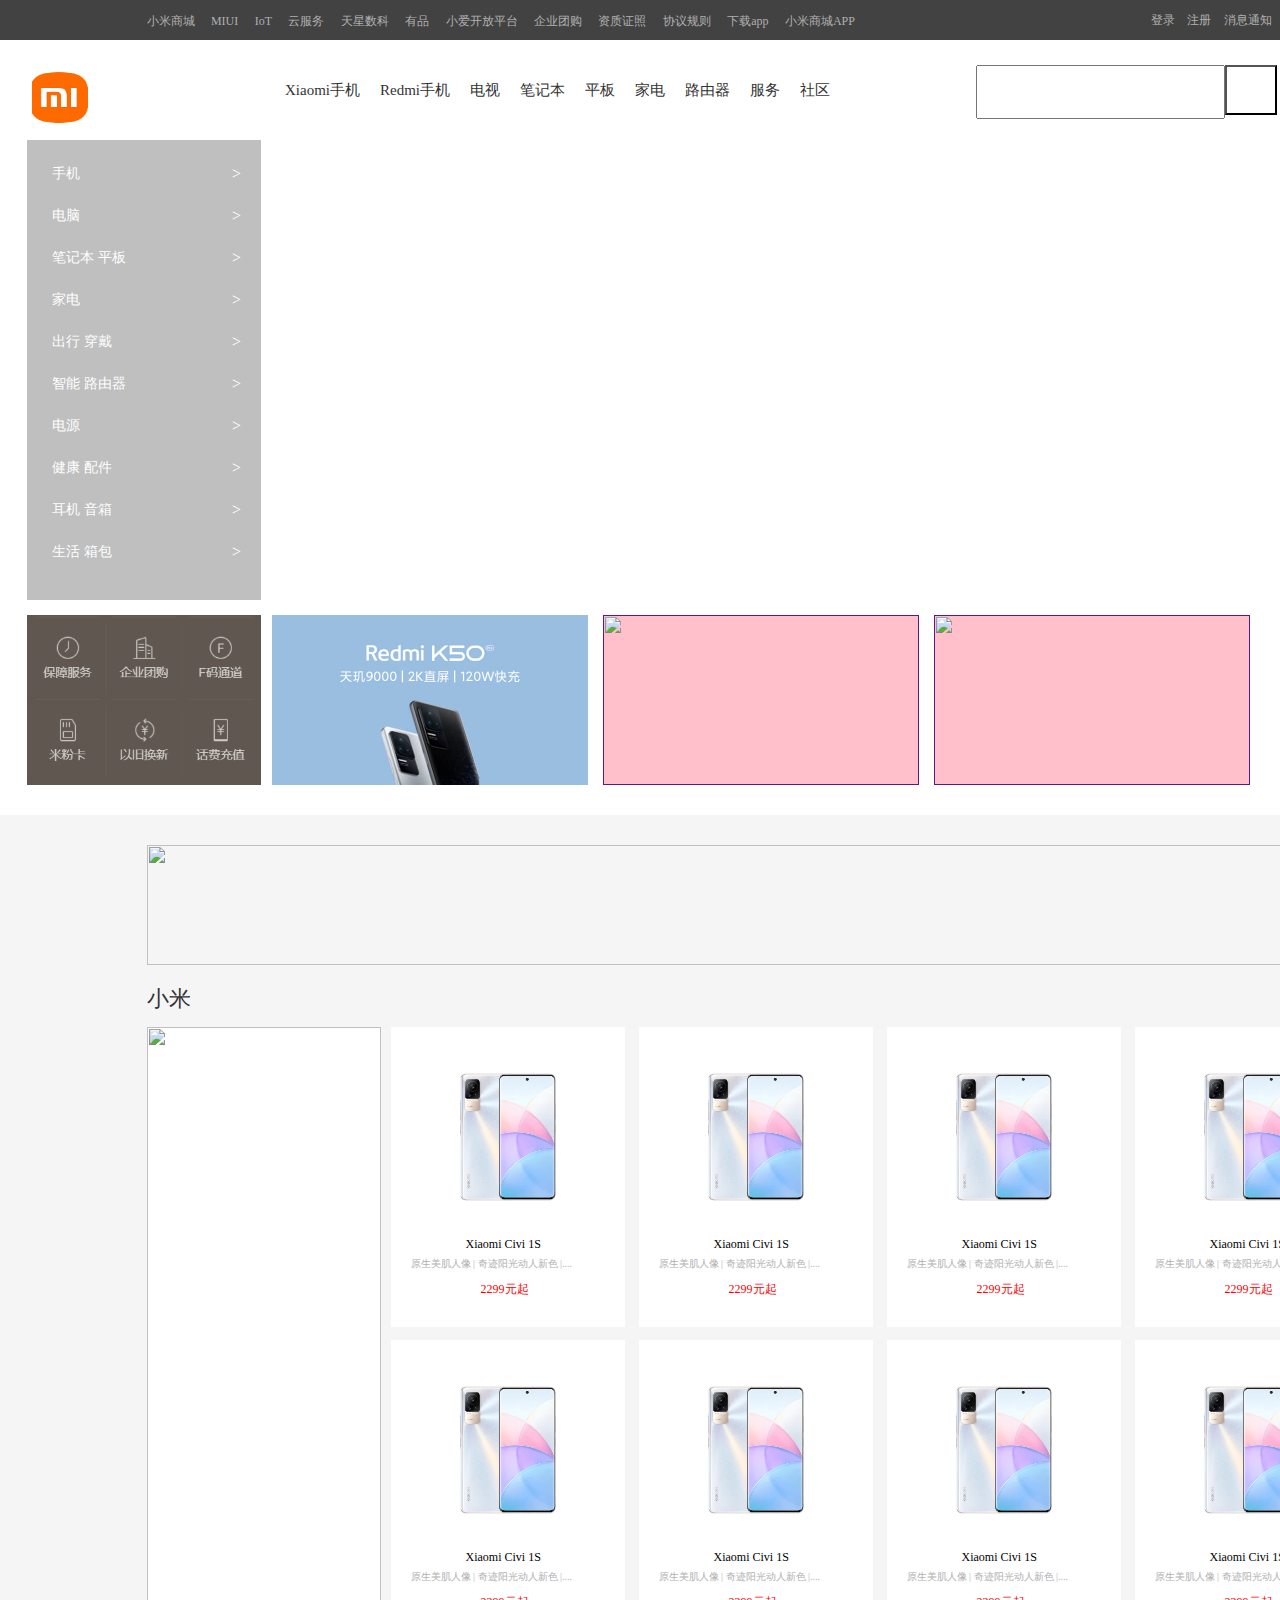
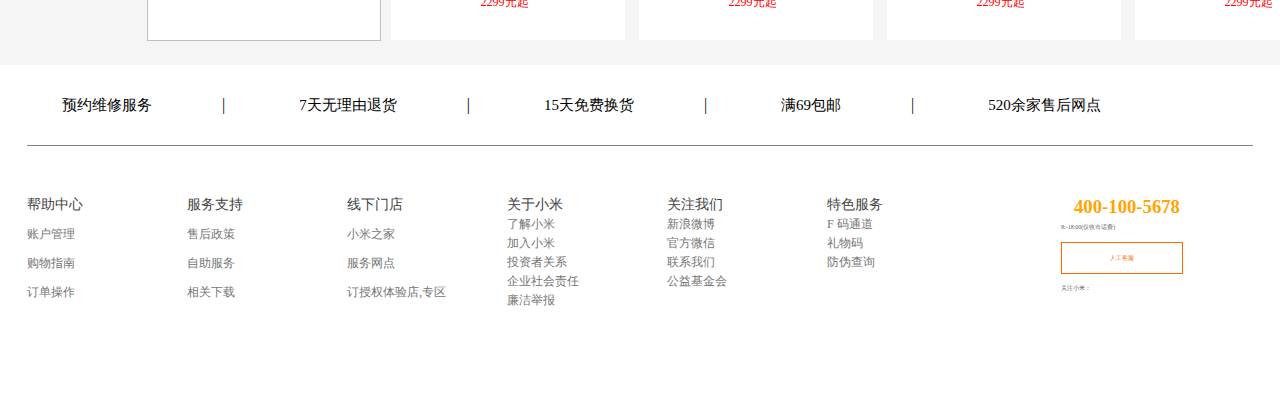
==== xiaomi/js/mi.html @ 061cd851 "第二次" ====
<!DOCTYPE html>
<html lang="en">
<head>
    <meta charset="UTF-8">
    <meta http-equiv="X-UA-Compatible" content="IE=edge">
    <meta name="viewport" content="width=device-width, initial-scale=1.0">
    <title>
        小米商城 - Xiaomi 11 Ultra、Redmi K40 Pro、MIX FOLD，小米电视官方网站
    </title>
    <link rel="stylesheet" href="../css/iconfont.css">
    <link rel="stylesheet" type="text/css" href="../css/iconfont.css">
    <link rel="stylesheet" type="text/css"  href="../css/mi.css">
<body>
    <!-- 标题开始 -->
   <div class="m1">
    <div class="cen">
    <ul>
      <li><a href="">小米商城</a><span>|</span></li>
      <li><a href="">MIUI</a><span>|</span></li>
      <li><a href="">IoT</a><span>|</span></li>
      <li><a href="">云服务</a><span>|</span></li>
      <li><a href="">天星数科</a><span>|</span></li>
      <li><a href="">有品</a><span>|</span></li>
      <li><a href="">小爱开放平台</a><span>|</span></li>
      <li><a href="">企业团购</a><span>|</span></li>
      <li><a href="">资质证照</a><span>|</span></li>
      <li><a href="">协议规则</a><span>|</span></li>
      <li><a href="">下载app</a><span>|</span></li>
      <li><a href=""> 小米商城APP</a></li>
    </ul>
    <div class="right">
        <ul> 
             <li><a href="" class="gwc"><i class="iconfont">&#x344b;</i>购物车(0)</a></li>
            <li><a href="">消息通知</a></li>
            <li><a href="">注册</a><span>|</span></li>
          <li><a href="">登录</a><span>|</span></li>
        </ul>
    </div>
   </div>
    </div> 
   <!-- 标题结束 -->
   <!-- 导航开始 -->
   <div class="m2">
       <div class="cen">
           <div class="mv">
               <img src="../img/V4}1}ZU1SQEN91MQ708KT90.png" alt="">
           
           <div class="left">
               <ul>
                   <li><a href="">Xiaomi手机</a></li>
                   <li><a href="">Redmi手机</a></li>
                   <li><a href="">电视</a></li>
                   <li><a href="">笔记本</a></li>
                   <li><a href="">平板</a></li>
                   <li><a href="">家电</a></li>
                   <li><a href="">路由器</a></li>
                   <li><a href="">服务</a></li>
                   <li><a href="">社区</a></li>
               </ul>
            </div >
            <div class="right">
            <input type="text" class="ss">
            <input type="button" class="fdj iconfont" value="&#xe86e;">
        </div>
           </div>
       </div>
     

   </div>
   <!-- 导航结束 -->

   <!-- 轮播图开始 -->
   <div class="m3">
        <div class="cen">
            <div class="lbt">
               </div>
               <div class="left">
                   <ul>
                   <li><a href="">手机</a><span>></span></li>
                   <li><a href="">电脑</a><span>></span></li>
                   <li><a href="">笔记本 平板</a><span>></span></li>
                   <li><a href="">家电</a><span>></span></li>
                   <li><a href="">出行 穿戴</a><span>></span></li>
                   <li><a href="">智能 路由器</a><span>></span></li>
                   <li><a href="">电源</a><span>></span></li>
                   <li><a href="">健康 配件</a><span>></span></li>
                   <li><a href="">耳机 音箱</a><span>></span></li>
                   <li><a href="">生活 箱包</a><span>></span></li>
                </ul>
               </div>
        </div>

   </div>
   <!-- 轮播图结束 -->
   <!-- 小图开始 -->
<div class="m4">
    <div class="cen">
        <div class="xt">
<div class="left">
   <img src="../img/OP%AMS90234NW(80ZN[V37G.png" alt="">
</div>
<div class="right">
   <ul>
       <li><a href=""><img class="p1" src="../img/c5f019908e21571fe48fdad0ebf79249.jpg" alt=""></a></li>
       <li><a href=""><img src="https://cdn.cnbj1.fds.api.mi-img.com/mi-mall/28c13d0d11b38ec17fa5d83bc6ba5912.jpg?w=632&h=340" alt=""></a></li>
       <li><a href=""><img src="https://cdn.cnbj1.fds.api.mi-img.com/mi-mall/0ab8e5096ac6f08bd632e4d5a15d1792.jpg?w=632&h=340" alt=""></a></li>
   </ul>
</div>
        </div>
    </div>
</div>

   <!-- 小图结束 -->
   <!-- 小版图开始 -->
   <div class="m5">
       <div class="cen">
           <div class="xbt">
           <img src="https://cdn.cnbj1.fds.api.mi-img.com/mi-mall/4eae28465c98b4dd1d6abf55c11023c7.jpg?thumb=1&w=1839&h=180&f=webp&q=90" alt="">
        </div>
        <div class="mu">
        <h2>小米</h2>
        <a href="">查看更多<span>></span></a>
    </div>
    <!-- 标题开始 -->
    <div class="bt">
    <div class="left">
        <img src="https://cdn.cnbj1.fds.api.mi-img.com/mi-mall/ac5cafc68c10ce4471869d378f594b52.png?thumb=1&w=351&h=921&f=webp&q=90" alt="">
    </div>
    <div class="right">
        <ul>
            <li><a href=""><div class="t"></div><span>Xiaomi Civi 1S</span><p>原生美肌人像 | 奇迹阳光动人新色 |....</p><i>2299元起</i></a></li>
            <li><a href=""><div class="t"></div><span>Xiaomi Civi 1S</span><p>原生美肌人像 | 奇迹阳光动人新色 |....</p><i>2299元起</i></a></li>
            <li><a href=""><div class="t"></div><span>Xiaomi Civi 1S</span><p>原生美肌人像 | 奇迹阳光动人新色 |....</p><i>2299元起</i></a></li>
            <li><a href=""><div class="t"></div><span>Xiaomi Civi 1S</span><p>原生美肌人像 | 奇迹阳光动人新色 |....</p><i>2299元起</i></a></li>
            <li><a href=""><div class="t"></div><span>Xiaomi Civi 1S</span><p>原生美肌人像 | 奇迹阳光动人新色 |....</p><i>2299元起</i></a></li>
            <li><a href=""><div class="t"></div><span>Xiaomi Civi 1S</span><p>原生美肌人像 | 奇迹阳光动人新色 |....</p><i>2299元起</i></a></li>
            <li><a href=""><div class="t"></div><span>Xiaomi Civi 1S</span><p>原生美肌人像 | 奇迹阳光动人新色 |....</p><i>2299元起</i></a></li>
            <li><a href=""><div class="t"></div><span>Xiaomi Civi 1S</span><p>原生美肌人像 | 奇迹阳光动人新色 |....</p><i>2299元起</i></a></li>
        </ul>

    </div>
    </div>
    <!-- 标题结束 -->
        </div>
   </div>
   <!-- 小版图结束 -->
   <!-- 结尾开始 -->
   <div class="m6">
       <div class="cen">
           <div class="bt">
               <ul>
                   <li><a href="" class=".p">预约维修服务</a><span>|</span></li>
                   <li><a href="">7天无理由退货</a><span>|</span></li>
                   <li><a href="">15天免费换货</a><span>|</span></li>
                   <li><a href="">满69包邮</a><span>|</span></li>
                   <li><a href="">520余家售后网点</a></li>
                   
               </ul>
           </div>
           <div class="jw">
               <div class="left">
                   <div class="p1">
                       <dl>
                           <dt>帮助中心</dt>
                           <dd><a href="">账户管理</a></dd>
                           <dd><a href="">购物指南</a></dd>
                           <dd><a href="">订单操作</a></dd>
                       </dl>
                   </div>
                   <div class="p1">
                    <dl>
                        <dt>服务支持</dt>
                        <dd><a href="">售后政策</a></dd>
                        <dd><a href="">自助服务</a></dd>
                        <dd><a href="">相关下载</a></dd>
                    </dl>
                </div>
                <div class="p1">
                    <dl>
                        <dt>线下门店</dt>
                        <dd><a href="">小米之家</a></dd>
                        <dd><a href="">服务网点</a></dd>
                        <dd><a href="">订授权体验店,专区</a></dd>
                    </dl>
                </div>
                <!-- 右边 -->
                <div class="right">
                    <div class="p2">
                        <dl>
                            <dt>关于小米</dt>
                            <dd><a href="">了解小米</a></dd>
                            <dd><a href="">加入小米</a></dd>
                            <dd><a href="">投资者关系</a></dd>
                            <dd><a href="">企业社会责任</a></dd>
                            <dd><a href="">廉洁举报</a></dd>


                        </dl>
                        </div>
                        <div class="p2">
                        <dl>

                            <dt>关注我们</dt>
                            <dd><a href="">新浪微博</a></dd>
                            <dd><a href="">官方微信</a></dd>
                            <dd><a href="">联系我们</a></dd>
                            <dd><a href="">公益基金会</a></dd>


                        </dl>
                        </div>
                        <div class="p2">
                        <dl>
                            <dt>特色服务</dt>
                            <dd><a href="">F 码通道</a></dd>
                            <dd><a href="">礼物码</a></dd>
                            <dd><a href="">防伪查询</a></dd>


                        </dl>
                    </div>
                    
                </div>
        
               </div>
               <div class="you">
                        <h3>400-100-5678</h3>
                        <p>8:-18:00(仅收市话费)</p>
                        <i>人工客服</i>
                        <P class="p1">关注小米：</P>
            </div>
           </div>
       </div>
   </div>
   <!-- 结尾结束 -->
</body>
</html>
---- xiaomi/css/iconfont.css ----
@font-face {
  font-family: "iconfont"; /* Project id  */
  src: url('iconfont.ttf?t=1653209806909') format('truetype');
}

.iconfont {
  font-family: "iconfont" !important;
  font-size: 16px;
  font-style: normal;
  -webkit-font-smoothing: antialiased;
  -moz-osx-font-smoothing: grayscale;
}

.icon-gouwucheman:before {
  content: "\344b";
}

.icon-31dingwei:before {
  content: "\f0205";
}

.icon-xiangyoujiantou:before {
  content: "\e65f";
}

.icon-15tianbaotui01:before {
  content: "\e688";
}

.icon-banshou:before {
  content: "\e659";
}

.icon-sousuo:before {
  content: "\e86e";
}

.icon-fanhuijiantou:before {
  content: "\e8b5";
}

.icon-icon--:before {
  content: "\e790";
}

.icon-7tiantuihuanhuo:before {
  content: "\e61f";
}
---- xiaomi/css/iconfont.css ----
@font-face {
  font-family: "iconfont"; /* Project id  */
  src: url('iconfont.ttf?t=1653209806909') format('truetype');
}

.iconfont {
  font-family: "iconfont" !important;
  font-size: 16px;
  font-style: normal;
  -webkit-font-smoothing: antialiased;
  -moz-osx-font-smoothing: grayscale;
}

.icon-gouwucheman:before {
  content: "\344b";
}

.icon-31dingwei:before {
  content: "\f0205";
}

.icon-xiangyoujiantou:before {
  content: "\e65f";
}

.icon-15tianbaotui01:before {
  content: "\e688";
}

.icon-banshou:before {
  content: "\e659";
}

.icon-sousuo:before {
  content: "\e86e";
}

.icon-fanhuijiantou:before {
  content: "\e8b5";
}

.icon-icon--:before {
  content: "\e790";
}

.icon-7tiantuihuanhuo:before {
  content: "\e61f";
}
---- xiaomi/css/mi.css ----
*{margin: 0;
padding: 0;
}
.m1{width: 1519px;
height: 40px;
background-color: #424242;
}
.cen{width: 1226px;
height: 100%;
/* background-color: #424242; */
margin: 0 auto;
}
.m1 .cen{position: relative;}

ul{list-style: none;}

.m1 li{
    display: inline-block;
    line-height: 40px;
}
.m1 a{
    text-decoration: none;
    font-size: 12px;
    color: #B0B0B0;
}
.m1 a:hover{
    color: white;
}
.m1 span{
    margin-left: 5px;
    margin-right: 5px;
    font-size: 12px;
    color: #424242;
}
.m1 .right li{
    float: right;
}
.m1 .right{
    width: 415px;
    height: 100%;
font-size: 12px;
    
    position: absolute;
    top: 0px;
    right: 0px;
}
.m1 .right .gwc{
 
    width: 120px;
    height: 40px;
    background-color: gray;
    margin-left: 30px;
}
.m1 .right .span{
    margin-left: 7px;
    margin-right: 7px;
}
.m1 .right .iconfont{margin-right: 5px;}
/* 标题结束 */
/* 导航开始 */
.m2 .mv{
    position: relative;
    width: 1226px;
    height: 100px;
    background-color: white;
}
.m2 .mv img{
   float: left;
    width: 56px;
    height: 56px;
   margin-top: 28px;
   margin-left: 5px;
}
.m2 .left{
  
width: 600px;
height: 100px;

margin-left: 250px;

}
.m2 .left li{
    display: inline-block;
    line-height: 100px;
}
.m2 .left li a{
    text-decoration: none;
    padding: 0 8px;
    font-size: 15px;
    color: #333333;
}
.m2 .right{
    position: absolute;
    top: 0;
    right: 0;
   float: right;
    width: 306px;
    height: 100px;
   text-align: center;
}
.m2 .right .ss{
 
    
width: 245px;
height: 50px;
margin-top: 25px;
}
.m2 .right .fdj{
    width: 52px;
    height: 50px; 
    background-color: white;
    position: absolute;
    top: 25px;
}
.m2 .right .fdj:hover{
    background-color: orange;
    color: white;
}
/* 导航结束 */
/* 轮播图开始 */
.lbt{
    /* position: relative; */
    width: 1226px;
    height: 460px;
  
  animation: go 30s infinite alternate;
}
@keyframes go {
    0%{   background-image: url(https://cdn.cnbj1.fds.api.mi-img.com/mi-mall/787aa7b48a79ed5411fec2f1854f66bb.jpg?w=2452&h=920);
    }
    25%{  background-image: url(https://cdn.cnbj1.fds.api.mi-img.com/mi-mall/b717c9c84e44409496e993ed6b526c05.jpg?thumb=1&w=1839&h=690&f=webp&q=90);
    }
    75%{  background-image: url(https://cdn.cnbj1.fds.api.mi-img.com/mi-mall/b158441e01e7acd9ad27a49bbac4c0fa.jpg?thumb=1&w=1839&h=690&f=webp&q=90);
    }
    100%{  background-image: url(https://cdn.cnbj1.fds.api.mi-img.com/mi-mall/c6240d955a94333a05c3ce26817a15c7.jpg?thumb=1&w=1839&h=690&f=webp&q=90);
    }
}
.m3 .cen{position: relative;}
.m3 .left{
    position: absolute;
    left: 0;
    top: 0;
    float: left;
    width: 234px;
    height: 460px;
   background-color: gray;
   opacity: 0.5;
   
}
.m3 .left ul{
    margin: 25px 0;
    
}
.m3 .left li{
   float: left;
    width: 234px;
height: 42px;
margin-left: 25px;
}
/* .m3 .left li:hover{
    background-color: orange;
} */
.m3 .left a{
   float: left;
    font-size: 14px;
    text-decoration: none;
    color: #ffffff;
}
.m3 .left li span{
    float:right;
   font-size: 16px;
   color:#ffffff;
   margin-right: 45px;
}
/* 轮播图结束 */
/* 小图开始 */
.xt{
    width: 1226px;
    height: 170px;
    /* background-color: red; */
    margin-top: 15px;
}
.m4 .xt .left{
    width: 234px;
    height: 170px;
   float: left;
}


.m4 .xt .left img{
    float: left;
    width: 236px;
    height: 170px;
}
.m4 .xt .right{
    float: right;
    width: 992px;
    height: 170px;
    background-color: white;

}
.m4 .xt .right li{
    display: inline-block;
    width: 316px;
    height: 170px;
  background-color: pink;
    margin-left: 11px;
}
.m4 .xt .right li img{
    display: block;
    width: 316px;
    height: 170px;
    
}

/* 小图结束 */

/* 小版图开始 */
.m5{
    width: 1519px;
    height: 850px;
    background-color: #F5F5F5;
    /* background-color: white; */
    margin-top: 30px;
}
.m5 .xbt img{
    margin-top: 30px;
    width: 1226px;
    height: 120px;
   
}
.m5 .mu{
    width: 1226px;
    height: 58px;
    
}
.m5 .mu h2{
    float: left;
    line-height: 20px;
    margin-top: 20px;
    color: #333333;
    font-size: 22px;
    font-weight: 100;
}
.m5 .mu a{
    float: right;
    font-size: 16px;
    color: black;
    text-decoration: none;
    margin-top: 17px;
    
}
.m5 .mu a span{
    margin-left: 10px;
    width: 1000px;
    height: 1000px;
    border-radius: 50%;
  background-color: gray;
}
.m5 .mu a:hover{
    color: orange;
}
.m5 .mu a span:hover{
    color: white;
    background-color: orange;
}
/* 标题开始 */
.m5 .bt{
    position: relative;
    width: 1226px;
    height: 614px;
    /* background-color: pink; */
}
.m5 .bt .left{
    /* float: left; */
    width: 234px;
    height: 614px;
  background-color: white;
}
.m5 .bt .left img{
    width: 234px;
    height: 614px;
}
.m5 .bt .right{
    position: absolute;
    top: 0;
    right: 0;
   
    width: 992px;
    height: 614px;
    /* background-color: white; */
}
.m5 .bt .right li{
    background-color: white;
    display: inline-block;
    width: 234px;
    height: 300px;
    /* background-color: white; */
    margin-left: 10px;
}
.m5 .bt .right li:hover{
    transform: translate(0,-3px);
    box-shadow: 2px 2px 15px gray;
}

.m5 .bt .right li:nth-last-child(4){
    margin-top: 9px;
}
/* .m5 .bt .right a{
    background-color: white;
} */
.m5 .bt .right li .t{
    width: 160px;
    height: 160px;
    /* background-color: blue; */
    background-image: url(../img/0bcd64f412dfb5e15695fa96d21ecb23.png);
       background-size: cover;
       margin: 0 auto;
       margin-top: 30px;
}
.m5 .bt .right li span{
    float: left;
   margin-left: 75px;
  margin-top: 20px;
  font-size: 12px;
  color: black;
}
.m5 .bt .right li p{
    float: left;
    font-size: 10px;
    margin-left: 20px;
    margin-top: 5px;
    color: #B0B0B0;
}
.m5 .bt .right li i{
    float: left;
    color: red;
    font-size: 12px;
    margin-top: 10px;
    margin-left: 90px;
   font-style: normal;
}
/* 标题结束 */

/* 小版图结束 */
/* 结尾开始 */
.m6 .bt{
    width: 1226px;
    height: 80px;
    /* background-color: red; */
    border-bottom: 1px solid gray;
}
.m6 .bt li{
    display: inline-block;
   
    line-height: 80px;
    padding: 0 35px;
}
.m6 .bt a{
    text-decoration: none;
    color: black;
    font-size: 15px;
}
.m6 .bt a:hover{
    color: orange;
}
.m6 .bt span{
    margin-left: 70px;
   
}
.m6 .bt .p{
    padding-left: 40px;
}
.m6 .jw{
    position: relative;
    width: 1226px;
    height: 252px;
    /* background-color: pink; */
}
.m6 .jw .left{
    position: absolute;
    top: 50px;
    width: 480px;
    height: 116.33px;
    /* background-color: red; */
  
}
.m6 .jw .left .p1{
    width: 156px;
    height: 116.33px;
    /* background-color: orange; */
    display: inline-block;
}
.m6 .jw .left .p1 dt{
    font-size: 14px;
    color: #424242;
}
.m6 .jw .left .p1 dd{
  padding-top: 10px;
    
}
.m6 .jw .left .p1 a{
    text-decoration: none;
    font-size: 12px;
    color: #757575;
}
/* 右边 */
.m6 .jw .right{
  position: absolute;
 
  left: 480px;
  top: 0px;
    width: 480px;
    height: 172px;
    /* background-color: green; */
}
.m6 .jw .right dt{
    color: #424242;
    font-size: 14px;
}
.m6 .jw .right .p2{
   float: left;
    width: 160px;
    height: 170px;
    /* background-color: orange; */
    
}
/* .m6 .jw .right .p2 dd{
  
    padding-top: 10px;
      
  } */
.m6 .jw .right .p2 a{
  
    text-decoration: none;
    font-size: 12px;
    color: #757575;
}
.m6 .jw .you{
    position: absolute;
    top: 50px;
    right: 0;
    
    
    width: 252px;
    height: 111px;
    /* background-color: red; */
}
.m6 .jw .you h3{
    color: orange;
    text-align: center;
}
.m6 .jw .you p{
    color: #616161;
    padding-left: 60px;
    font-size: 6px;
    margin-top: 5px;

}
.m6 .jw .you i{
    width: 120px;
    height: 30px;
    /* background-color: pink; */
    display: inline-block;
    margin-top: 10px;
    margin-left: 60px;
font-style: normal;
text-align: center;
font-size: 6px;
line-height: 30px;
border: 1px solid #FF6700;
color: #FF6700;
}
.m6 .jw .you i:hover{
    background-color: #FF6700;
    color: white;

}
.m6 .jw .you .p1{
   margin-top: 10px;
}
/* 结尾结束 */
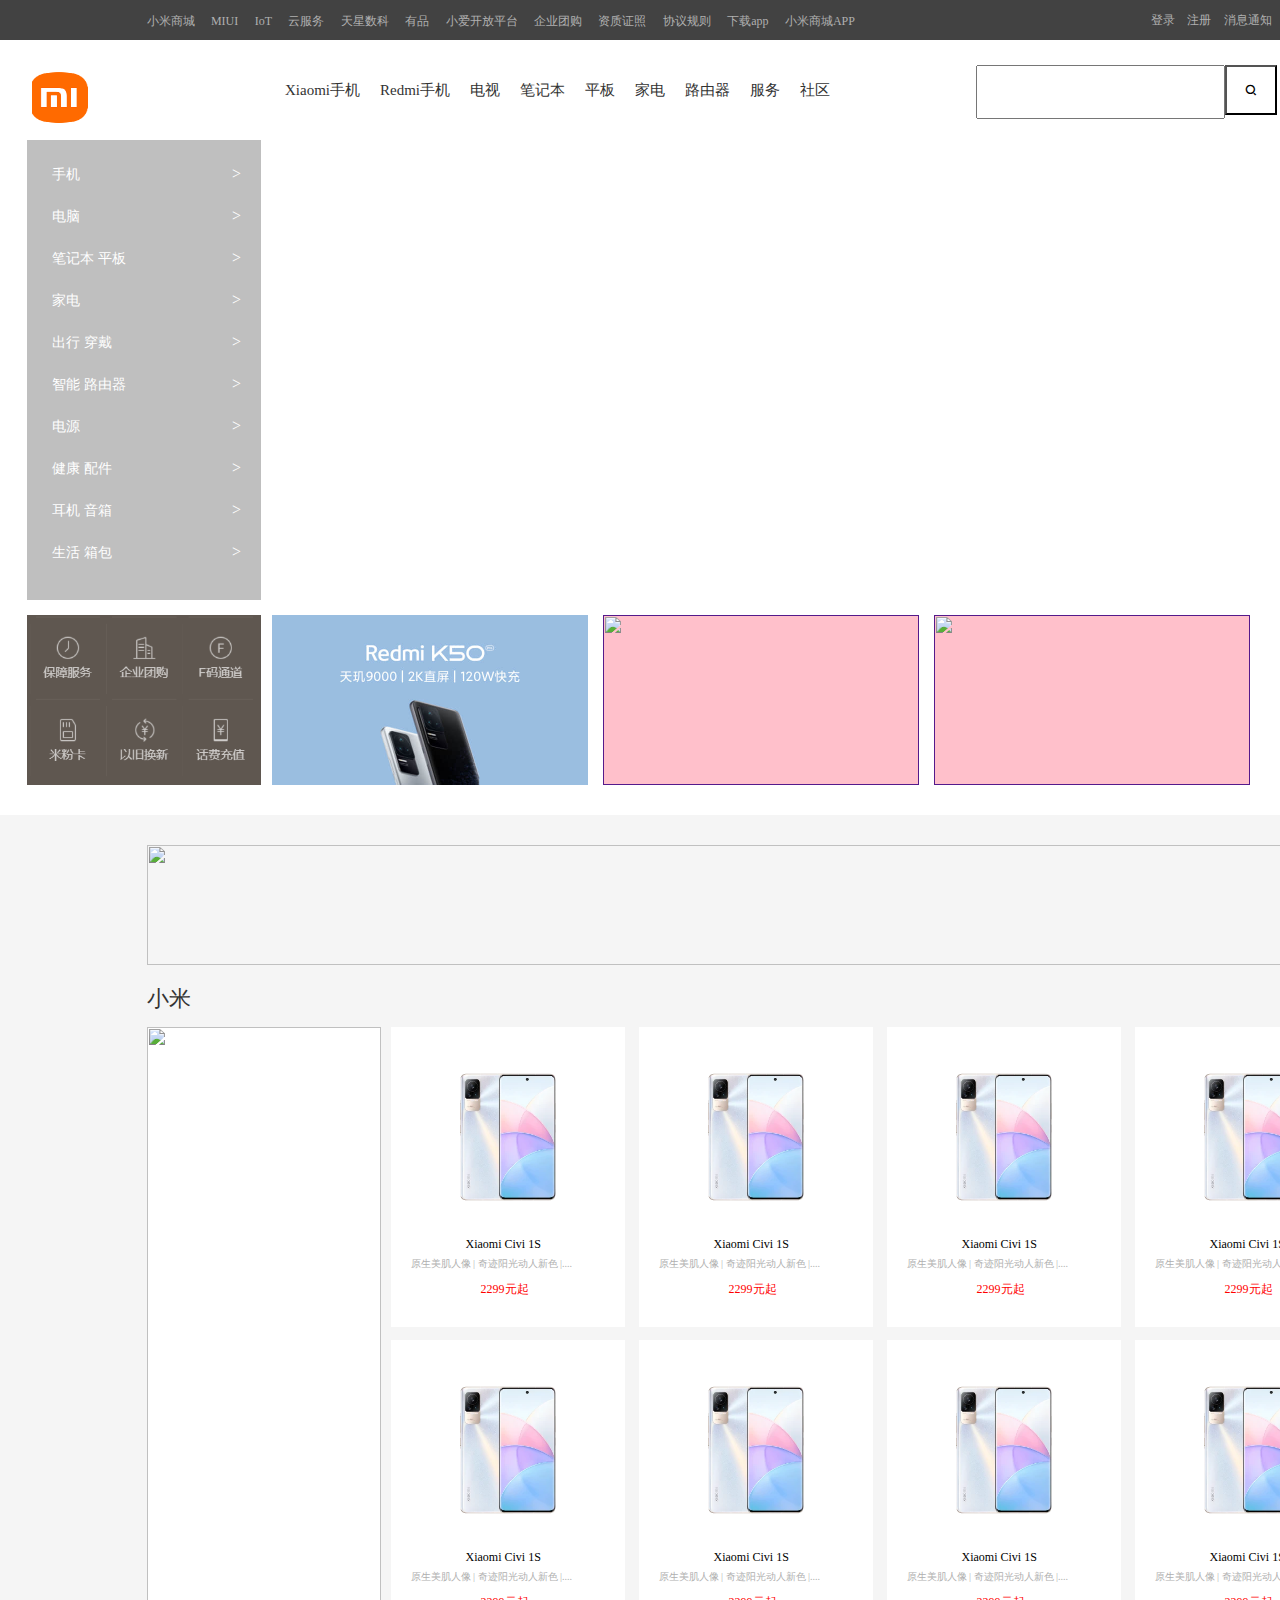
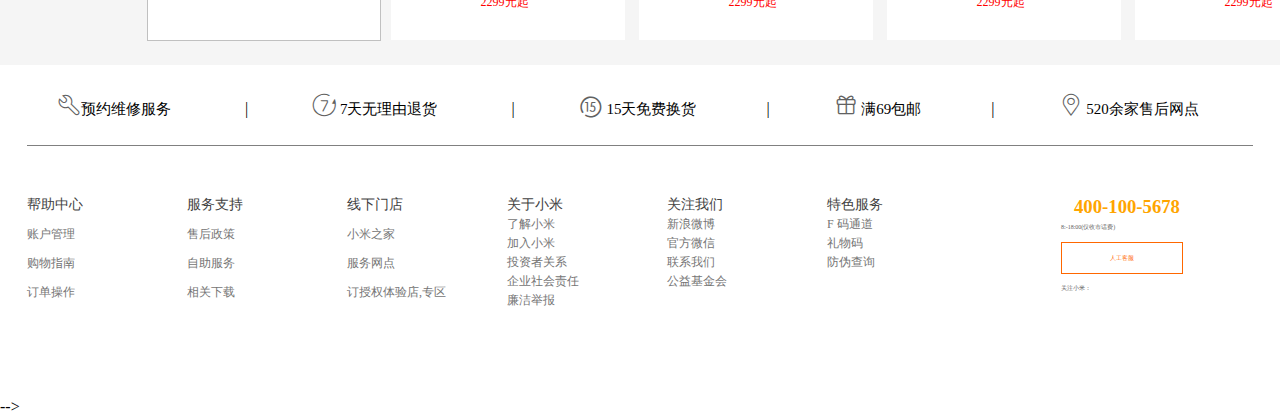
==== commit 2dce7a5f: "小米" ====
--- a/xiaomi/js/mi.html
+++ b/xiaomi/js/mi.html
@@ -7,8 +7,9 @@
     <title>
         小米商城 - Xiaomi 11 Ultra、Redmi K40 Pro、MIX FOLD，小米电视官方网站
     </title>
-    <link rel="stylesheet" href="../css/iconfont.css">
-    <link rel="stylesheet" type="text/css" href="../css/iconfont.css">
+    <link rel="shortcut icon" href="../img/V4}1}ZU1SQEN91MQ708KT90.png" type="image/x-icon">
+    <link rel="stylesheet" href="../css/inconfont/iconfont.css">
+
     <link rel="stylesheet" type="text/css"  href="../css/mi.css">
 <body>
     <!-- 标题开始 -->
@@ -30,7 +31,8 @@
     </ul>
     <div class="right">
         <ul> 
-             <li><a href="" class="gwc"><i class="iconfont">&#x344b;</i>购物车(0)</a></li>
+             <li><a href=""><i class="iconfont gwc">&#xf0179;</i>购物车(0)</a>
+                <div class="gwcx">购物车中还没有喜欢的商品</div></li>
             <li><a href="">消息通知</a></li>
             <li><a href="">注册</a><span>|</span></li>
           <li><a href="">登录</a><span>|</span></li>
@@ -40,7 +42,7 @@
     </div> 
    <!-- 标题结束 -->
    <!-- 导航开始 -->
-   <div class="m2">
+    <div class="m2"> 
        <div class="cen">
            <div class="mv">
                <img src="../img/V4}1}ZU1SQEN91MQ708KT90.png" alt="">
@@ -60,37 +62,37 @@
             </div >
             <div class="right">
             <input type="text" class="ss">
-            <input type="button" class="fdj iconfont" value="&#xe86e;">
+            <input type="button" class="fdj iconfont" value="&#xeafe;">
         </div>
            </div>
        </div>
      
 
-   </div>
+   </div> 
    <!-- 导航结束 -->
 
    <!-- 轮播图开始 -->
-   <div class="m3">
+    <div class="m3">
         <div class="cen">
             <div class="lbt">
                </div>
                <div class="left">
                    <ul>
-                   <li><a href="">手机</a><span>></span></li>
-                   <li><a href="">电脑</a><span>></span></li>
-                   <li><a href="">笔记本 平板</a><span>></span></li>
-                   <li><a href="">家电</a><span>></span></li>
-                   <li><a href="">出行 穿戴</a><span>></span></li>
-                   <li><a href="">智能 路由器</a><span>></span></li>
-                   <li><a href="">电源</a><span>></span></li>
-                   <li><a href="">健康 配件</a><span>></span></li>
-                   <li><a href="">耳机 音箱</a><span>></span></li>
-                   <li><a href="">生活 箱包</a><span>></span></li>
+                   <li><a href="">手机<span>></span></a></li>
+                   <li><a href="">电脑<span>></span></a></li>
+                   <li><a href="">笔记本 平板<span>></span></a></li>
+                   <li><a href="">家电<span>></span></a></li>
+                   <li><a href="">出行 穿戴<span>></span></a></li>
+                   <li><a href="">智能 路由器<span>></span></a></li>
+                   <li><a href="">电源<span>></span></a></li>
+                   <li><a href="">健康 配件<span>></span></a></li>
+                   <li><a href="">耳机 音箱<span>></span></a></li>
+                   <li><a href="">生活 箱包<span>></span></a></li>
                 </ul>
                </div>
         </div>
 
-   </div>
+   </div> 
    <!-- 轮播图结束 -->
    <!-- 小图开始 -->
 <div class="m4">
@@ -142,18 +144,29 @@
     </div>
     <!-- 标题结束 -->
         </div>
-   </div>
+   </div> 
    <!-- 小版图结束 -->
    <!-- 结尾开始 -->
-   <div class="m6">
+    <div class="m6">
        <div class="cen">
            <div class="bt">
                <ul>
-                   <li><a href="" class=".p">预约维修服务</a><span>|</span></li>
-                   <li><a href="">7天无理由退货</a><span>|</span></li>
-                   <li><a href="">15天免费换货</a><span>|</span></li>
-                   <li><a href="">满69包邮</a><span>|</span></li>
-                   <li><a href="">520余家售后网点</a></li>
+                   <li><a href="" class=".p">
+                       <i class="iconfont bs">&#xe659;</i>预约维修服务</a>
+                       <span>|</span></li>
+                   <li><a href="">
+                       <i class="iconfont qt">&#xe61f;</i>
+                       7天无理由退货</a>
+                       <span>|</span></li>
+                   <li><a href="">
+                    <i class="iconfont swt">&#xe606;</i>   
+                    15天免费换货</a><span>|</span></li>
+                   <li><a href="">
+                    <i class="iconfont lj">&#xf01da;</i>   
+                    满69包邮</a><span>|</span></li>
+                   <li><a href="">
+                    <i class="iconfont we">&#xe624;</i>   
+                    520余家售后网点</a></li>
                    
                </ul>
            </div>
@@ -231,7 +244,7 @@
             </div>
            </div>
        </div>
-   </div>
+   </div> -->
    <!-- 结尾结束 -->
 </body>
 </html>--- a/xiaomi/css/inconfont/iconfont.css
+++ b/xiaomi/css/inconfont/iconfont.css
@@ -0,0 +1,49 @@
+@font-face {
+  font-family: "iconfont"; /* Project id  */
+  src: url('iconfont.ttf?t=1653545835099') format('truetype');
+}
+
+.iconfont {
+  font-family: "iconfont" !important;
+  font-size: 16px;
+  font-style: normal;
+  -webkit-font-smoothing: antialiased;
+  -moz-osx-font-smoothing: grayscale;
+}
+
+.icon-gouwuchekong:before {
+  content: "\f0179";
+}
+
+.icon-15tianwuliyoutuihuo:before {
+  content: "\e606";
+}
+
+.icon-liwuhuodong:before {
+  content: "\f01da";
+}
+
+.icon-wxbdingwei:before {
+  content: "\e624";
+}
+
+.icon-xiangyoujiantou:before {
+  content: "\e65f";
+}
+
+.icon-banshou:before {
+  content: "\e659";
+}
+
+.icon-fanhuijiantou:before {
+  content: "\e8b5";
+}
+
+.icon-sousuo:before {
+  content: "\eafe";
+}
+
+.icon-7tiantuihuanhuo:before {
+  content: "\e61f";
+}
+
--- a/xiaomi/css/mi.css
+++ b/xiaomi/css/mi.css
@@ -51,6 +51,23 @@
     background-color: gray;
     margin-left: 30px;
 }
+.m1 .right .gwcx{
+    position: absolute;
+    top: 40px;
+    right: 0px;
+    width: 250px;
+    height: 100px;
+    /* background-color: orange; */
+   /* visibility: hidden;    */
+   display: none;
+   z-index: 31;
+   /* border: 1px solid black; */
+   box-shadow: 1px 1px 1px gray;
+ 
+}
+.m1 .right:hover .gwcx{
+    display: inline;
+}
 .m1 .right .span{
     margin-left: 7px;
     margin-right: 7px;
@@ -59,6 +76,7 @@
 /* 标题结束 */
 /* 导航开始 */
 .m2 .mv{
+    /* margin-top: 100px; */
     position: relative;
     width: 1226px;
     height: 100px;
@@ -88,6 +106,10 @@
     padding: 0 8px;
     font-size: 15px;
     color: #333333;
+}
+
+.m2 .left li a:hover{
+    color: #FF6700;
 }
 .m2 .right{
     position: absolute;
@@ -161,17 +183,18 @@
     background-color: orange;
 } */
 .m3 .left a{
-   float: left;
+   /* float: left; */
     font-size: 14px;
     text-decoration: none;
     color: #ffffff;
 }
-.m3 .left li span{
+.m3 .left li a span{
     float:right;
    font-size: 16px;
    color:#ffffff;
    margin-right: 45px;
 }
+
 /* 轮播图结束 */
 /* 小图开始 */
 .xt{
@@ -354,12 +377,18 @@
     display: inline-block;
    
     line-height: 80px;
-    padding: 0 35px;
-}
+    padding: 0 30px;
+}
+
+
 .m6 .bt a{
     text-decoration: none;
     color: black;
     font-size: 15px;
+}
+.m6 .bt i{
+    font-size: 24px;
+    color: #616161;
 }
 .m6 .bt a:hover{
     color: orange;
